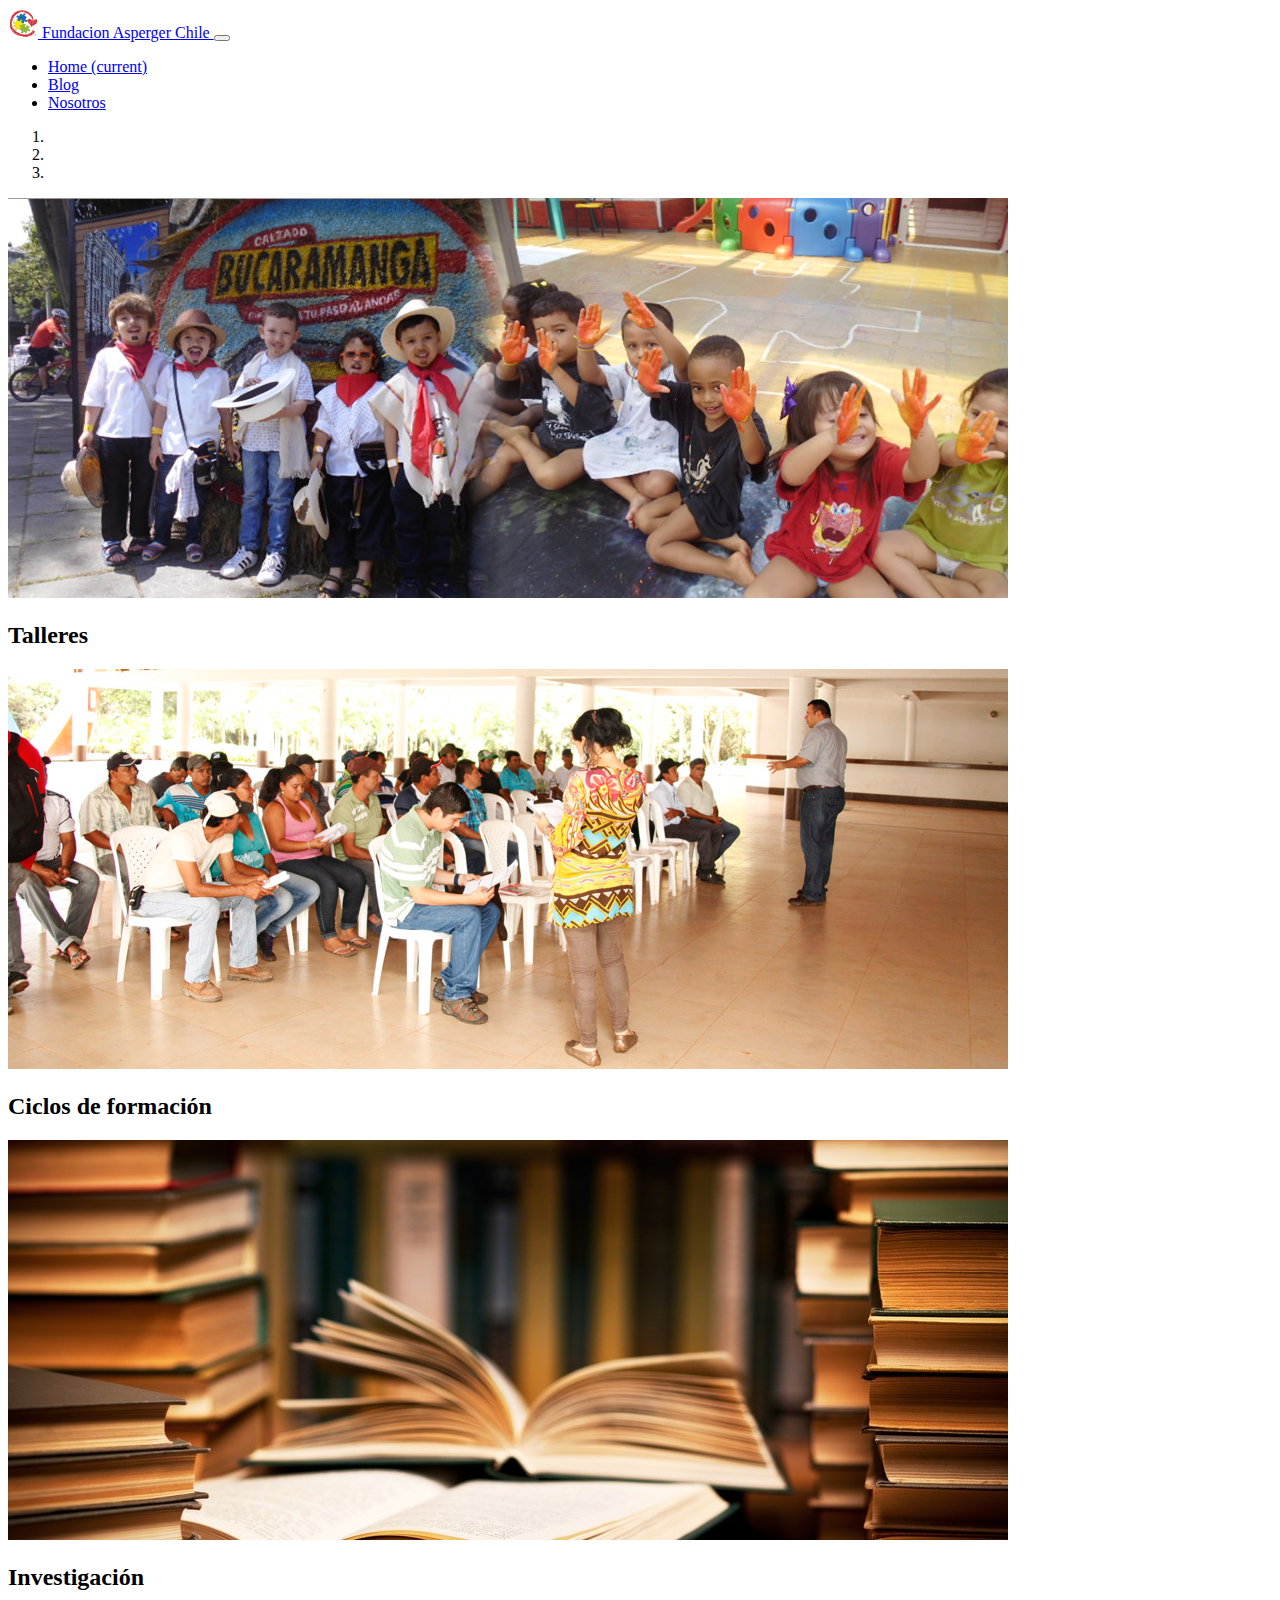
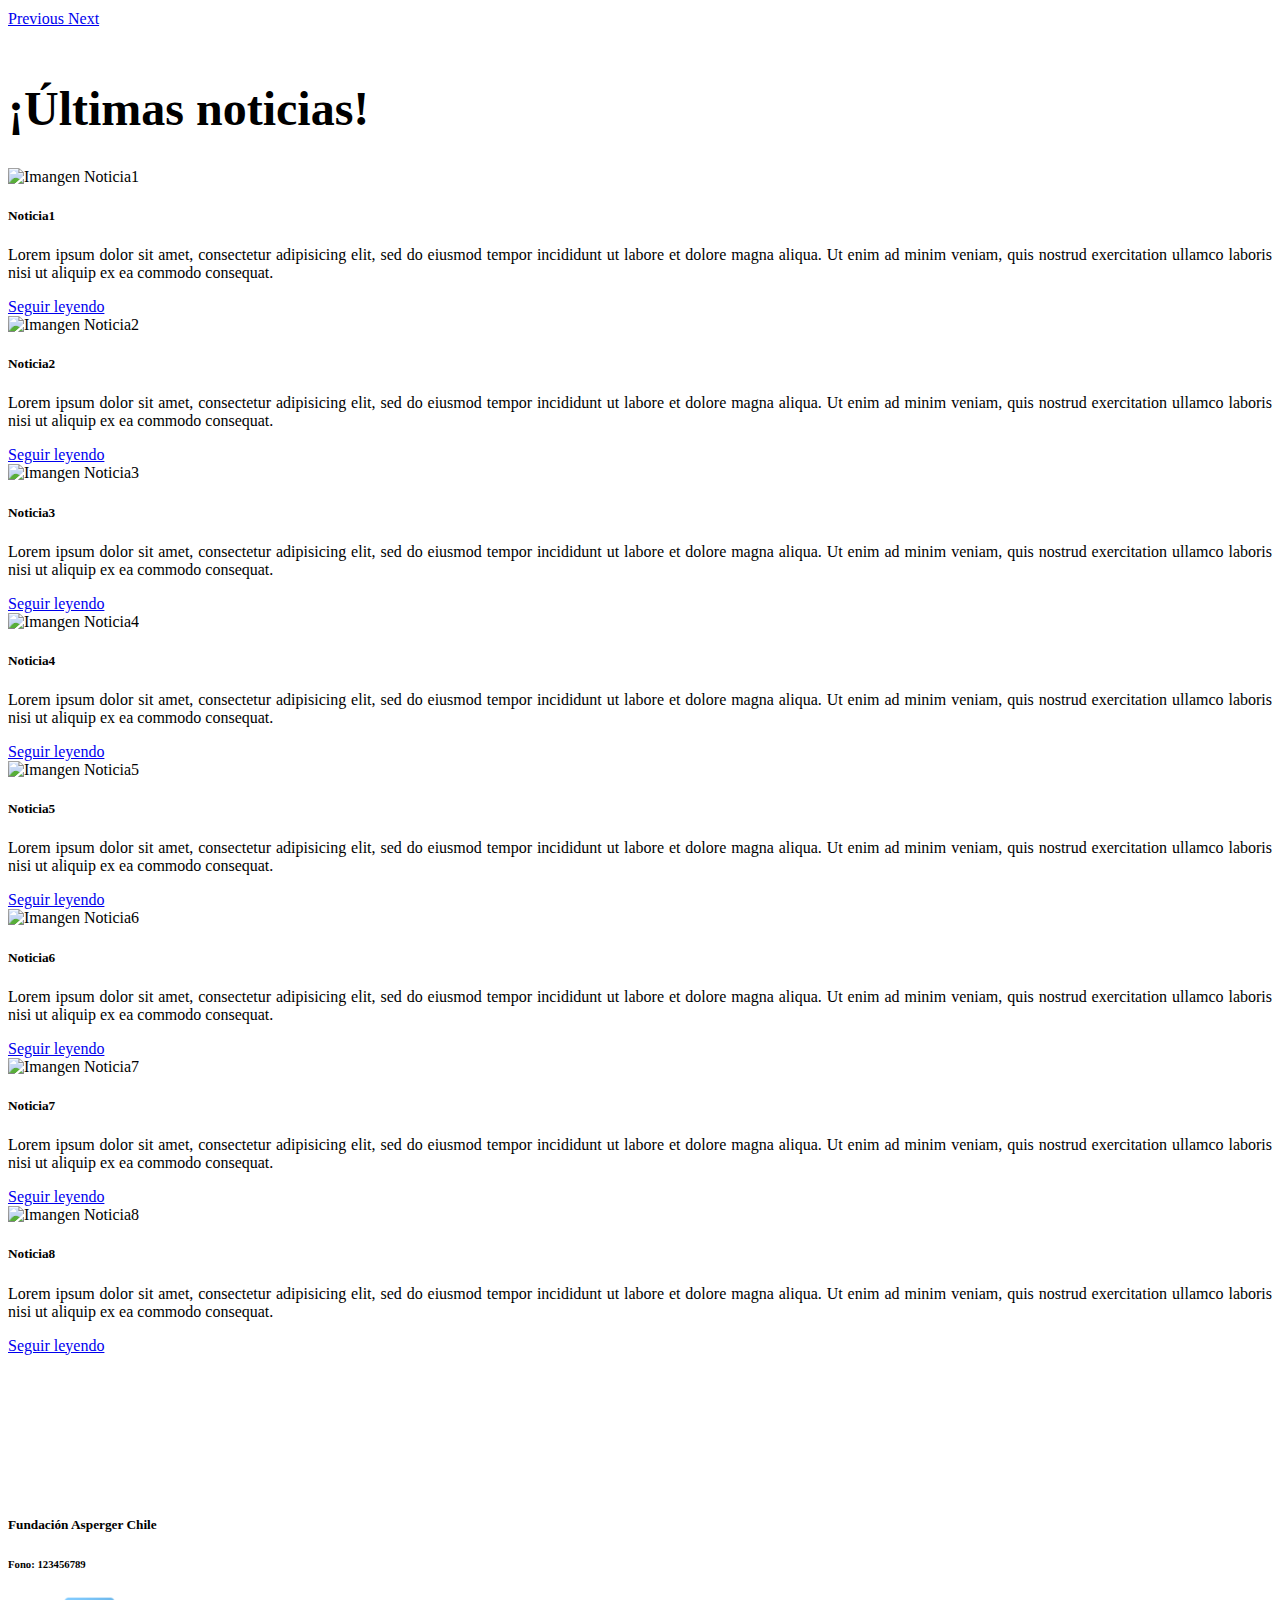
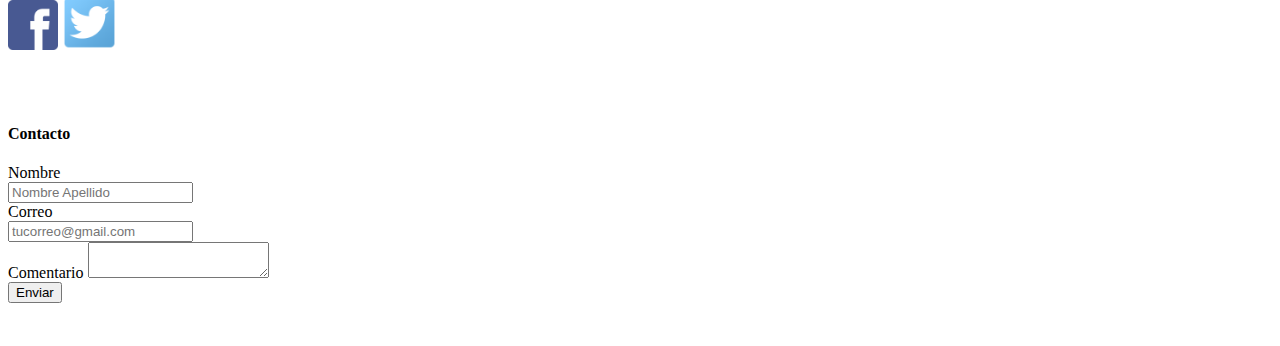
==== home.html @ d950a0d2 "Pagina cumpliendo requisitos" ====
<!doctype html>
<html>
  <head>
    <title>Home - Fundacion Asperger Chile</title>
    <meta charset="utf-8">
    <meta name="viewport" content="width=device-width, initial-scale=1, shrink-to-fit=no">
    <link rel="stylesheet" href="https://maxcdn.bootstrapcdn.com/bootstrap/4.0.0-beta.2/css/bootstrap.min.css" integrity="sha384-PsH8R72JQ3SOdhVi3uxftmaW6Vc51MKb0q5P2rRUpPvrszuE4W1povHYgTpBfshb" crossorigin="anonymous">
    <link rel="stylesheet" href="css/style.css">
  </head>
  <body>

    <nav class="navbar navbar-expand-lg navbar-light bg-light fixed-top">
      <a class="navbar-brand" href="#">
        <img src="img/logo.jpg" width="30" height="30" class="d-inline-block align-top" alt="">
        Fundacion Asperger Chile
      </a>
      <button class="navbar-toggler" type="button" data-toggle="collapse" data-target="#navbarNav" aria-controls="navbarNav" aria-expanded="false" aria-label="Toggle navigation">
        <span class="navbar-toggler-icon"></span>
      </button>
      <div class="collapse navbar-collapse" id="navbarNav">
        <ul class="navbar-nav">
          <li class="nav-item active">
            <a class="nav-link" href="#">Home <span class="sr-only">(current)</span></a>
          </li>
          <li class="nav-item">
            <a class="nav-link" href="./blog.html">Blog</a>
          </li>
          <li class="nav-item">
            <a class="nav-link disabled" href="#">Nosotros</a>
          </li>
        </ul>
      </div>
    </nav>

      <div id="carouselExampleIndicators" class="carousel slide" data-ride="carousel">
        <ol class="carousel-indicators">
          <li data-target="#carouselExampleIndicators" data-slide-to="0" class="active"></li>
          <li data-target="#carouselExampleIndicators" data-slide-to="1"></li>
          <li data-target="#carouselExampleIndicators" data-slide-to="2"></li>
        </ol>
        <div class="carousel-inner">
          <div class="carousel-item active">
            <img class="d-block w-100" src="./img/talleres.jpg" alt="First slide">
            <div class="carousel-caption d-none d-md-block">
              <h2>Talleres</h2>
            </div>
          </div>
          <div class="carousel-item">
            <img class="d-block w-100" src="./img/ciclodeformacion.jpg" alt="Second slide">
            <div class="carousel-caption d-none d-md-block">
              <h2>Ciclos de formación</h2>
            </div>
          </div>
          <div class="carousel-item">
            <img class="d-block w-100" src="./img/investigacion.jpg" alt="Third slide">
            <div class="carousel-caption d-none d-md-block">
            <h2>Investigación</h2>
          </div>
          </div>
        </div>
        <a class="carousel-control-prev" href="#carouselExampleIndicators" role="button" data-slide="prev">
          <span class="carousel-control-prev-icon" aria-hidden="true"></span>
          <span class="sr-only">Previous</span>
        </a>
        <a class="carousel-control-next" href="#carouselExampleIndicators" role="button" data-slide="next">
          <span class="carousel-control-next-icon" aria-hidden="true"></span>
          <span class="sr-only">Next</span>
        </a>
      </div>

    <div class="container-fluid text-center paddingtopbottom">
      <h1 class="titles">¡Últimas noticias!</h1>
      <row class="row paddingtopbottom">
        <div class="col-md-3">
          <div class="card">
            <img class="card-img-top" src="https://www.literautas.com/es/blog/wp-content/uploads/newspaper_bw.jpg" alt="Imangen Noticia1">
            <div class="card-body">
              <h5 class="card-title">Noticia1</h5>
              <p class="card-text bajada">Lorem ipsum dolor sit amet, consectetur adipisicing elit, sed do eiusmod tempor incididunt ut labore et dolore magna aliqua. Ut enim ad minim veniam, quis nostrud exercitation ullamco laboris nisi ut aliquip ex ea commodo consequat.</p>
              <a href="#" class="btn btn-primary">Seguir leyendo</a>
            </div>
          </div>
        </div>
        <div class="col-md-3">
          <div class="card">
            <img class="card-img-top" src="https://www.literautas.com/es/blog/wp-content/uploads/newspaper_bw.jpg" alt="Imangen Noticia2">
            <div class="card-body">
              <h5 class="card-title">Noticia2</h5>
              <p class="card-text bajada">Lorem ipsum dolor sit amet, consectetur adipisicing elit, sed do eiusmod tempor incididunt ut labore et dolore magna aliqua. Ut enim ad minim veniam, quis nostrud exercitation ullamco laboris nisi ut aliquip ex ea commodo consequat.</p>
              <a href="#" class="btn btn-primary">Seguir leyendo</a>
            </div>
          </div>
        </div>
        <div class="col-md-3">
          <div class="card">
            <img class="card-img-top" src="https://www.literautas.com/es/blog/wp-content/uploads/newspaper_bw.jpg" alt="Imangen Noticia3">
            <div class="card-body">
              <h5 class="card-title">Noticia3</h5>
              <p class="card-text bajada">Lorem ipsum dolor sit amet, consectetur adipisicing elit, sed do eiusmod tempor incididunt ut labore et dolore magna aliqua. Ut enim ad minim veniam, quis nostrud exercitation ullamco laboris nisi ut aliquip ex ea commodo consequat.</p>
              <a href="#" class="btn btn-primary">Seguir leyendo</a>
            </div>
          </div>
        </div>
        <div class="col-md-3">
          <div class="card">
            <img class="card-img-top" src="https://www.literautas.com/es/blog/wp-content/uploads/newspaper_bw.jpg" alt="Imangen Noticia4">
            <div class="card-body">
              <h5 class="card-title">Noticia4</h5>
              <p class="card-text bajada">Lorem ipsum dolor sit amet, consectetur adipisicing elit, sed do eiusmod tempor incididunt ut labore et dolore magna aliqua. Ut enim ad minim veniam, quis nostrud exercitation ullamco laboris nisi ut aliquip ex ea commodo consequat.</p>
              <a href="#" class="btn btn-primary">Seguir leyendo</a>
            </div>
          </div>
        </div>
      </row>

    <row class="row paddingtopbottom">
      <div class="col-md-3">
        <div class="card">
          <img class="card-img-top" src="https://www.literautas.com/es/blog/wp-content/uploads/newspaper_bw.jpg" alt="Imangen Noticia5">
          <div class="card-body">
            <h5 class="card-title">Noticia5</h5>
            <p class="card-text bajada">Lorem ipsum dolor sit amet, consectetur adipisicing elit, sed do eiusmod tempor incididunt ut labore et dolore magna aliqua. Ut enim ad minim veniam, quis nostrud exercitation ullamco laboris nisi ut aliquip ex ea commodo consequat.</p>
            <a href="#" class="btn btn-primary">Seguir leyendo</a>
          </div>
        </div>
      </div>
      <div class="col-md-3">
        <div class="card">
          <img class="card-img-top" src="https://www.literautas.com/es/blog/wp-content/uploads/newspaper_bw.jpg" alt="Imangen Noticia6">
          <div class="card-body">
            <h5 class="card-title">Noticia6</h5>
            <p class="card-text bajada">Lorem ipsum dolor sit amet, consectetur adipisicing elit, sed do eiusmod tempor incididunt ut labore et dolore magna aliqua. Ut enim ad minim veniam, quis nostrud exercitation ullamco laboris nisi ut aliquip ex ea commodo consequat.</p>
            <a href="#" class="btn btn-primary">Seguir leyendo</a>
          </div>
        </div>
      </div>
      <div class="col-md-3">
        <div class="card">
          <img class="card-img-top" src="https://www.literautas.com/es/blog/wp-content/uploads/newspaper_bw.jpg" alt="Imangen Noticia7">
          <div class="card-body">
            <h5 class="card-title">Noticia7</h5>
            <p class="card-text bajada">Lorem ipsum dolor sit amet, consectetur adipisicing elit, sed do eiusmod tempor incididunt ut labore et dolore magna aliqua. Ut enim ad minim veniam, quis nostrud exercitation ullamco laboris nisi ut aliquip ex ea commodo consequat.</p>
            <a href="#" class="btn btn-primary">Seguir leyendo</a>
          </div>
        </div>
      </div>
      <div class="col-md-3">
        <div class="card">
          <img class="card-img-top" src="https://www.literautas.com/es/blog/wp-content/uploads/newspaper_bw.jpg" alt="Imangen Noticia8">
          <div class="card-body">
            <h5 class="card-title">Noticia8</h5>
            <p class="card-text  bajada">Lorem ipsum dolor sit amet, consectetur adipisicing elit, sed do eiusmod tempor incididunt ut labore et dolore magna aliqua. Ut enim ad minim veniam, quis nostrud exercitation ullamco laboris nisi ut aliquip ex ea commodo consequat.</p>
            <a href="#" class="btn btn-primary">Seguir leyendo</a>
          </div>
        </div>
      </div>
    </row>
    </div>
    </div>

    <footer class="container-fluid bg-light paddingtopbottom">
      <div class="row">
        <div class="offset-md-1 col-md-4 text-center align-middle toppadding">
          <h5><strong>Fundación Asperger Chile</strong></h5>
          <h6>Fono: 123456789</h6>
          <div class="container">
            <a href="https://www.facebook.com"><img src="./img/facebook.png" width="50" height="50" alt="facebook"></a>
            <a href="https://www.twitter.com"><img src="./img/twitter.png" width="55" height="55" alt="twitter"></a>
          </div>
        </div>
        <div class="offset-md-2 col-md-4 offset-md-1">
          <h4>Contacto</h4>
          <form>
            <form>
              <div class="form-group row">
                <label for="nombre" class="col-sm-2 col-form-label">Nombre</label>
                <div class="col-sm-10">
                  <input type="text" class="form-control" placeholder="Nombre Apellido">
                </div>
              </div>
              <div class="form-group row">
                <label for="correo" class="col-sm-2 col-form-label">Correo</label>
                <div class="col-sm-10">
                  <input type="email" class="form-control" id="inputEmail3" placeholder="tucorreo@gmail.com">
                </div>
              </div>
              <div class="form-group">
                <label for="exampleFormControlTextarea1">Comentario</label>
                <textarea class="form-control" id="exampleFormControlTextarea1" rows="2"></textarea>
              </div>
            </form>
            <button type="submit" class="btn btn-primary marginbottom">Enviar</button>
          </form>
        </div>
      </div>
    </footer>


    <script src="https://code.jquery.com/jquery-3.2.1.slim.min.js" integrity="sha384-KJ3o2DKtIkvYIK3UENzmM7KCkRr/rE9/Qpg6aAZGJwFDMVNA/GpGFF93hXpG5KkN" crossorigin="anonymous"></script>
    <script src="https://cdnjs.cloudflare.com/ajax/libs/popper.js/1.12.3/umd/popper.min.js" integrity="sha384-vFJXuSJphROIrBnz7yo7oB41mKfc8JzQZiCq4NCceLEaO4IHwicKwpJf9c9IpFgh" crossorigin="anonymous"></script>
    <script src="https://maxcdn.bootstrapcdn.com/bootstrap/4.0.0-beta.2/js/bootstrap.min.js" integrity="sha384-alpBpkh1PFOepccYVYDB4do5UnbKysX5WZXm3XxPqe5iKTfUKjNkCk9SaVuEZflJ" crossorigin="anonymous"></script>
  </body>
</html>
---- css/style.css ----
.paddingtopbottom {
  padding-top: 20px;
  padding-bottom: 20px;
}

.marginbottom {
  margin-bottom: 15px;
}

.toppadding {
  padding-top: 100px;
  padding-bottom: 50px;
}

.titles {
  font-size: 3em;
}

@media (max-width: 1200px) {
  .menuantiguo {
    display: none;
  }
}

.margins_md {
  margin-bottom: 30px;
}

.menuantiguo {
  text-align: right;
  padding-top: 70px;
  padding-right: 40px;
  position: fixed;
  right: 0px;
}

.bajada {
  text-align: justify;
}
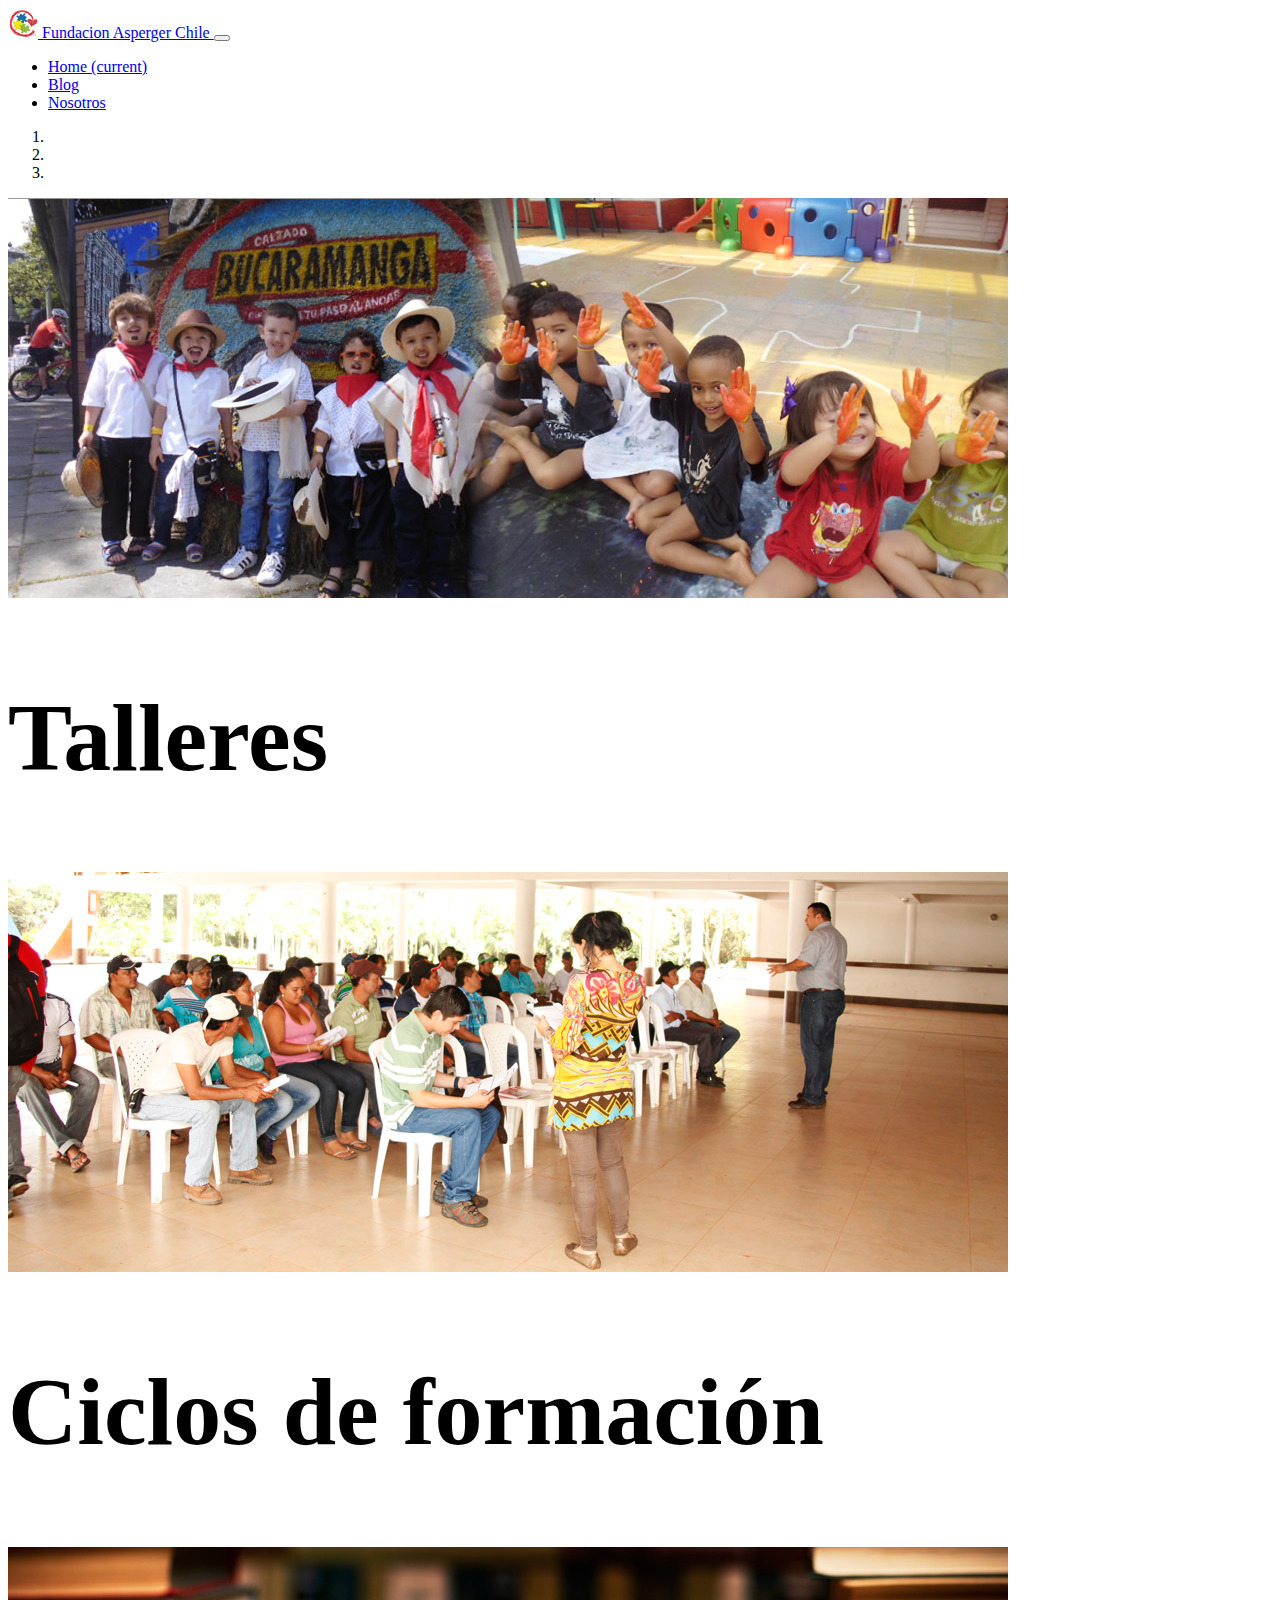
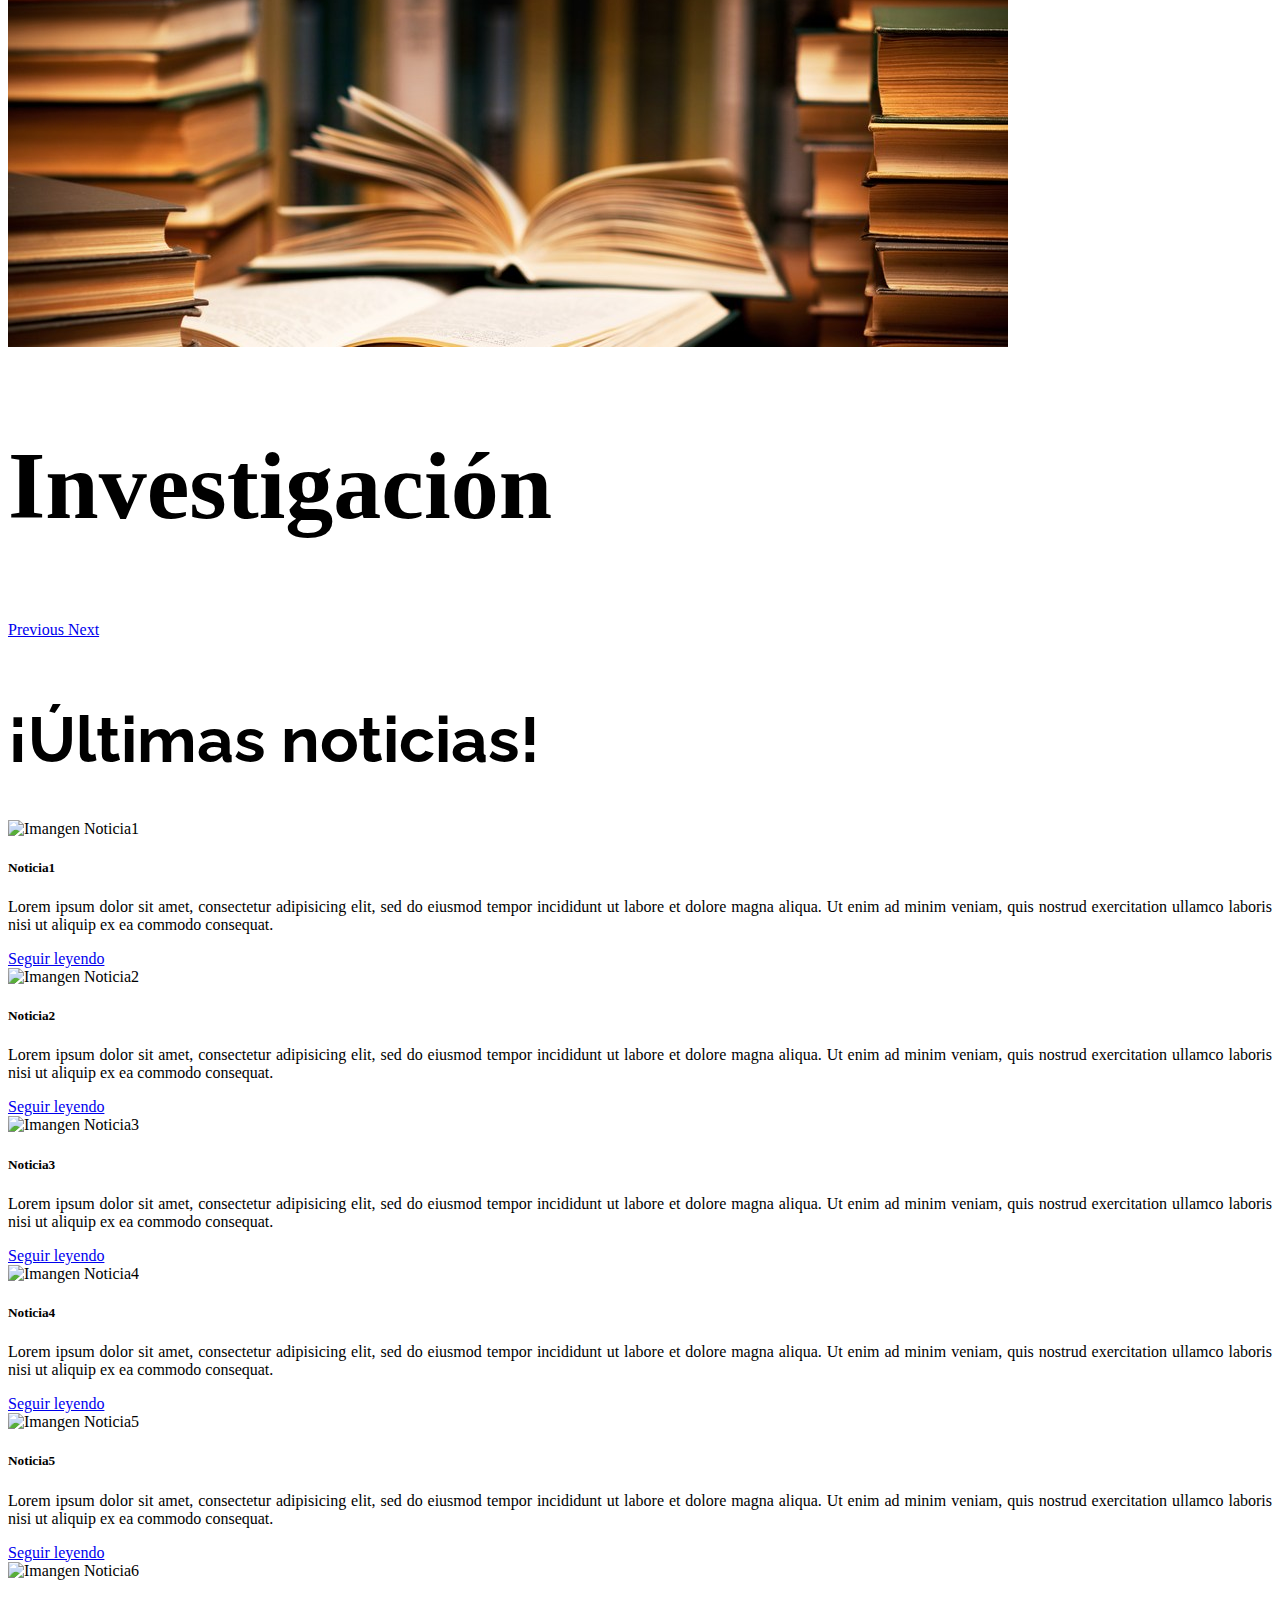
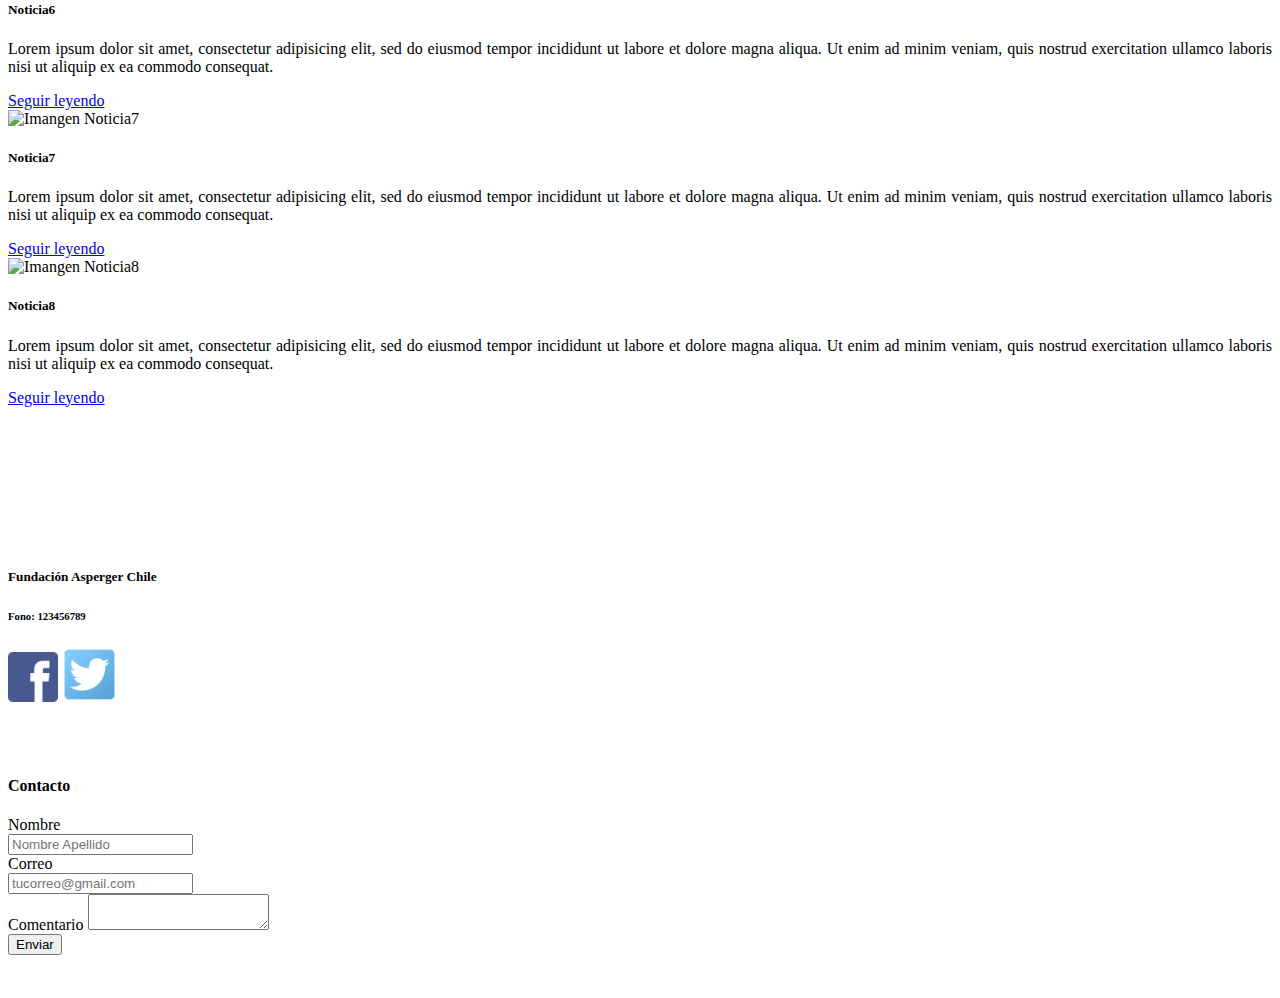
==== commit 20b42acf: "Pagina con nosotros incluida" ====
--- a/home.html
+++ b/home.html
@@ -5,6 +5,7 @@
     <meta charset="utf-8">
     <meta name="viewport" content="width=device-width, initial-scale=1, shrink-to-fit=no">
     <link rel="stylesheet" href="https://maxcdn.bootstrapcdn.com/bootstrap/4.0.0-beta.2/css/bootstrap.min.css" integrity="sha384-PsH8R72JQ3SOdhVi3uxftmaW6Vc51MKb0q5P2rRUpPvrszuE4W1povHYgTpBfshb" crossorigin="anonymous">
+    <link href="https://fonts.googleapis.com/css?family=Kavivanar|Raleway" rel="stylesheet">
     <link rel="stylesheet" href="css/style.css">
   </head>
   <body>
@@ -26,7 +27,7 @@
             <a class="nav-link" href="./blog.html">Blog</a>
           </li>
           <li class="nav-item">
-            <a class="nav-link disabled" href="#">Nosotros</a>
+            <a class="nav-link" href="./nosotros.html">Nosotros</a>
           </li>
         </ul>
       </div>
@@ -42,19 +43,19 @@
           <div class="carousel-item active">
             <img class="d-block w-100" src="./img/talleres.jpg" alt="First slide">
             <div class="carousel-caption d-none d-md-block">
-              <h2>Talleres</h2>
+              <h2 class="banner_">Talleres</h2>
             </div>
           </div>
           <div class="carousel-item">
             <img class="d-block w-100" src="./img/ciclodeformacion.jpg" alt="Second slide">
             <div class="carousel-caption d-none d-md-block">
-              <h2>Ciclos de formación</h2>
+              <h2 class="banner_">Ciclos de formación</h2>
             </div>
           </div>
           <div class="carousel-item">
             <img class="d-block w-100" src="./img/investigacion.jpg" alt="Third slide">
             <div class="carousel-caption d-none d-md-block">
-            <h2>Investigación</h2>
+            <h2 class="banner_">Investigación</h2>
           </div>
           </div>
         </div>
--- a/css/style.css
+++ b/css/style.css
@@ -13,7 +13,8 @@
 }
 
 .titles {
-  font-size: 3em;
+  font-size: 4em;
+  font-family: 'Raleway'
 }
 
 @media (max-width: 1200px) {
@@ -32,8 +33,23 @@
   padding-right: 40px;
   position: fixed;
   right: 0px;
+  font-family: 'Raleway'
 }
 
 .bajada {
   text-align: justify;
 }
+
+.banner_ {
+  font-size: 6rem;
+}
+
+.misiones {
+  font-size: 2em;
+  font-family: 'Kavivanar';
+  text-align: center;
+}
+
+.nostros {
+  border: solid 2px grey;
+}
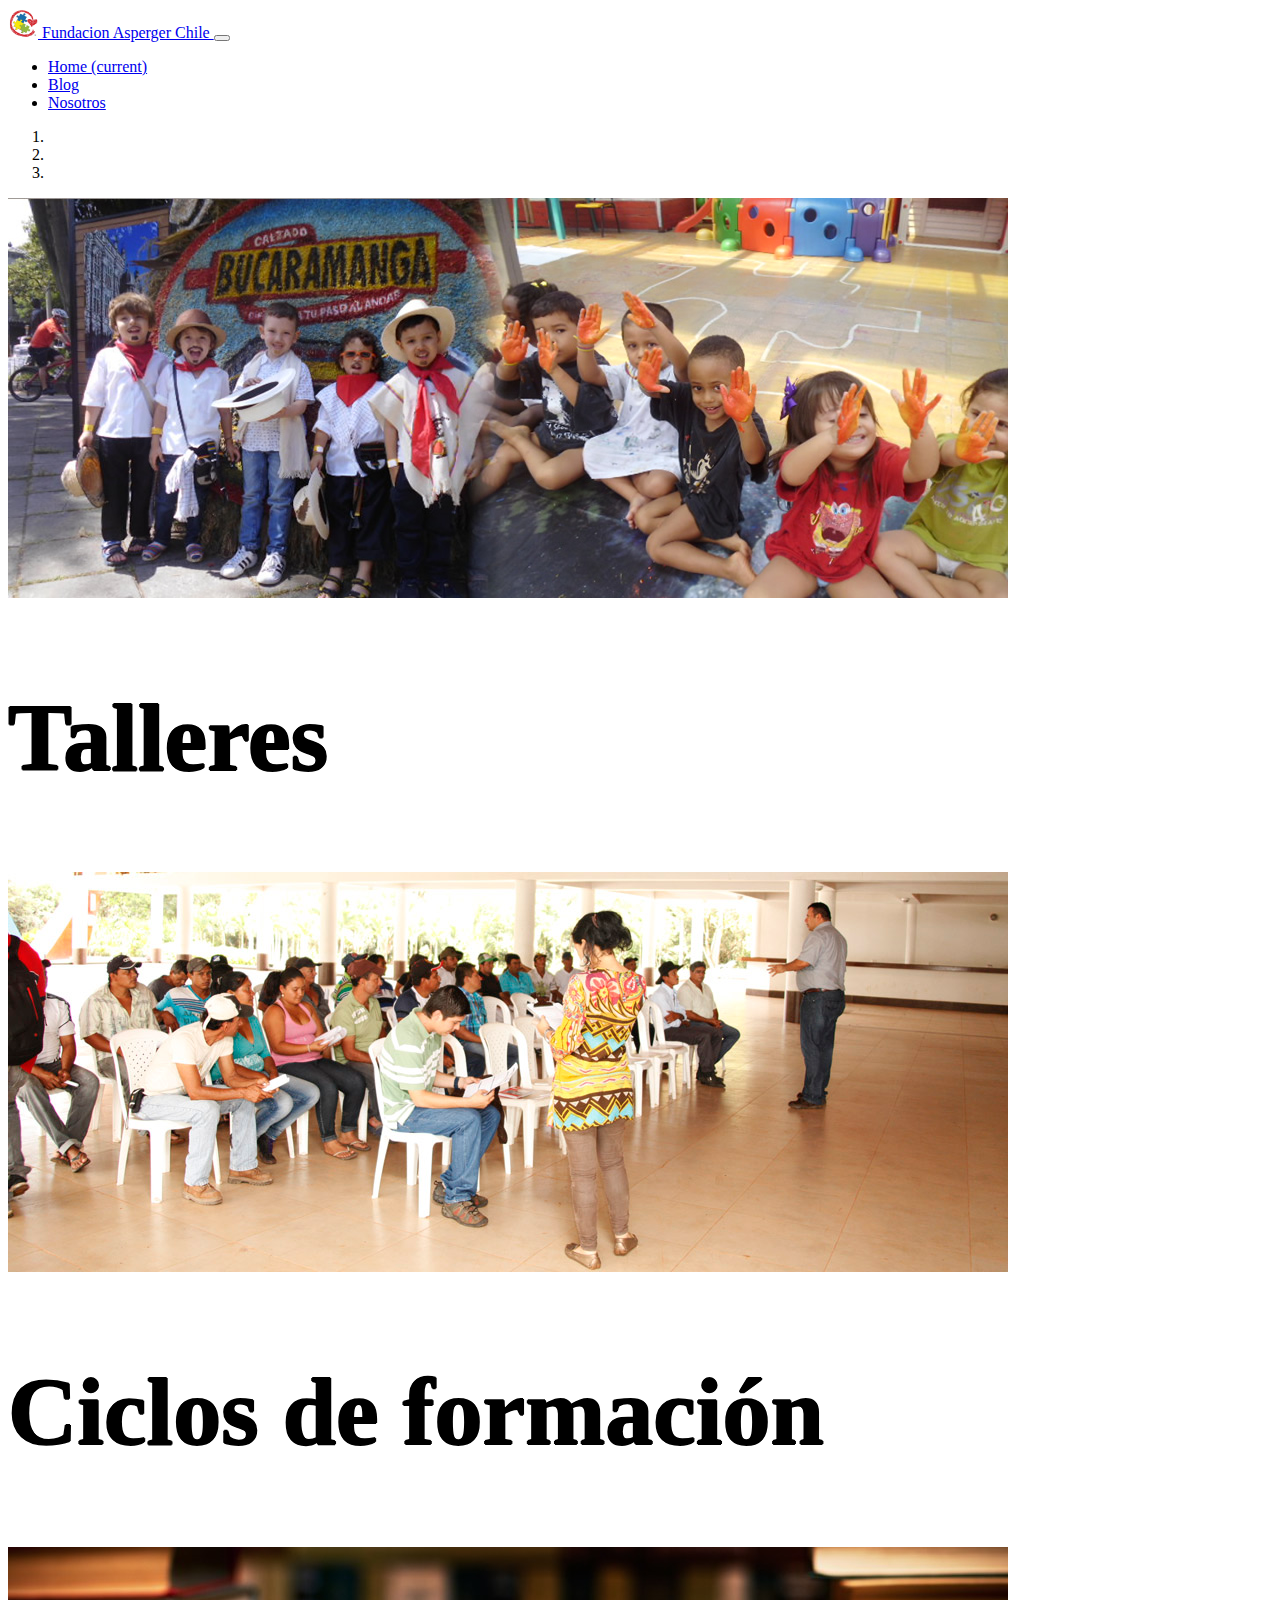
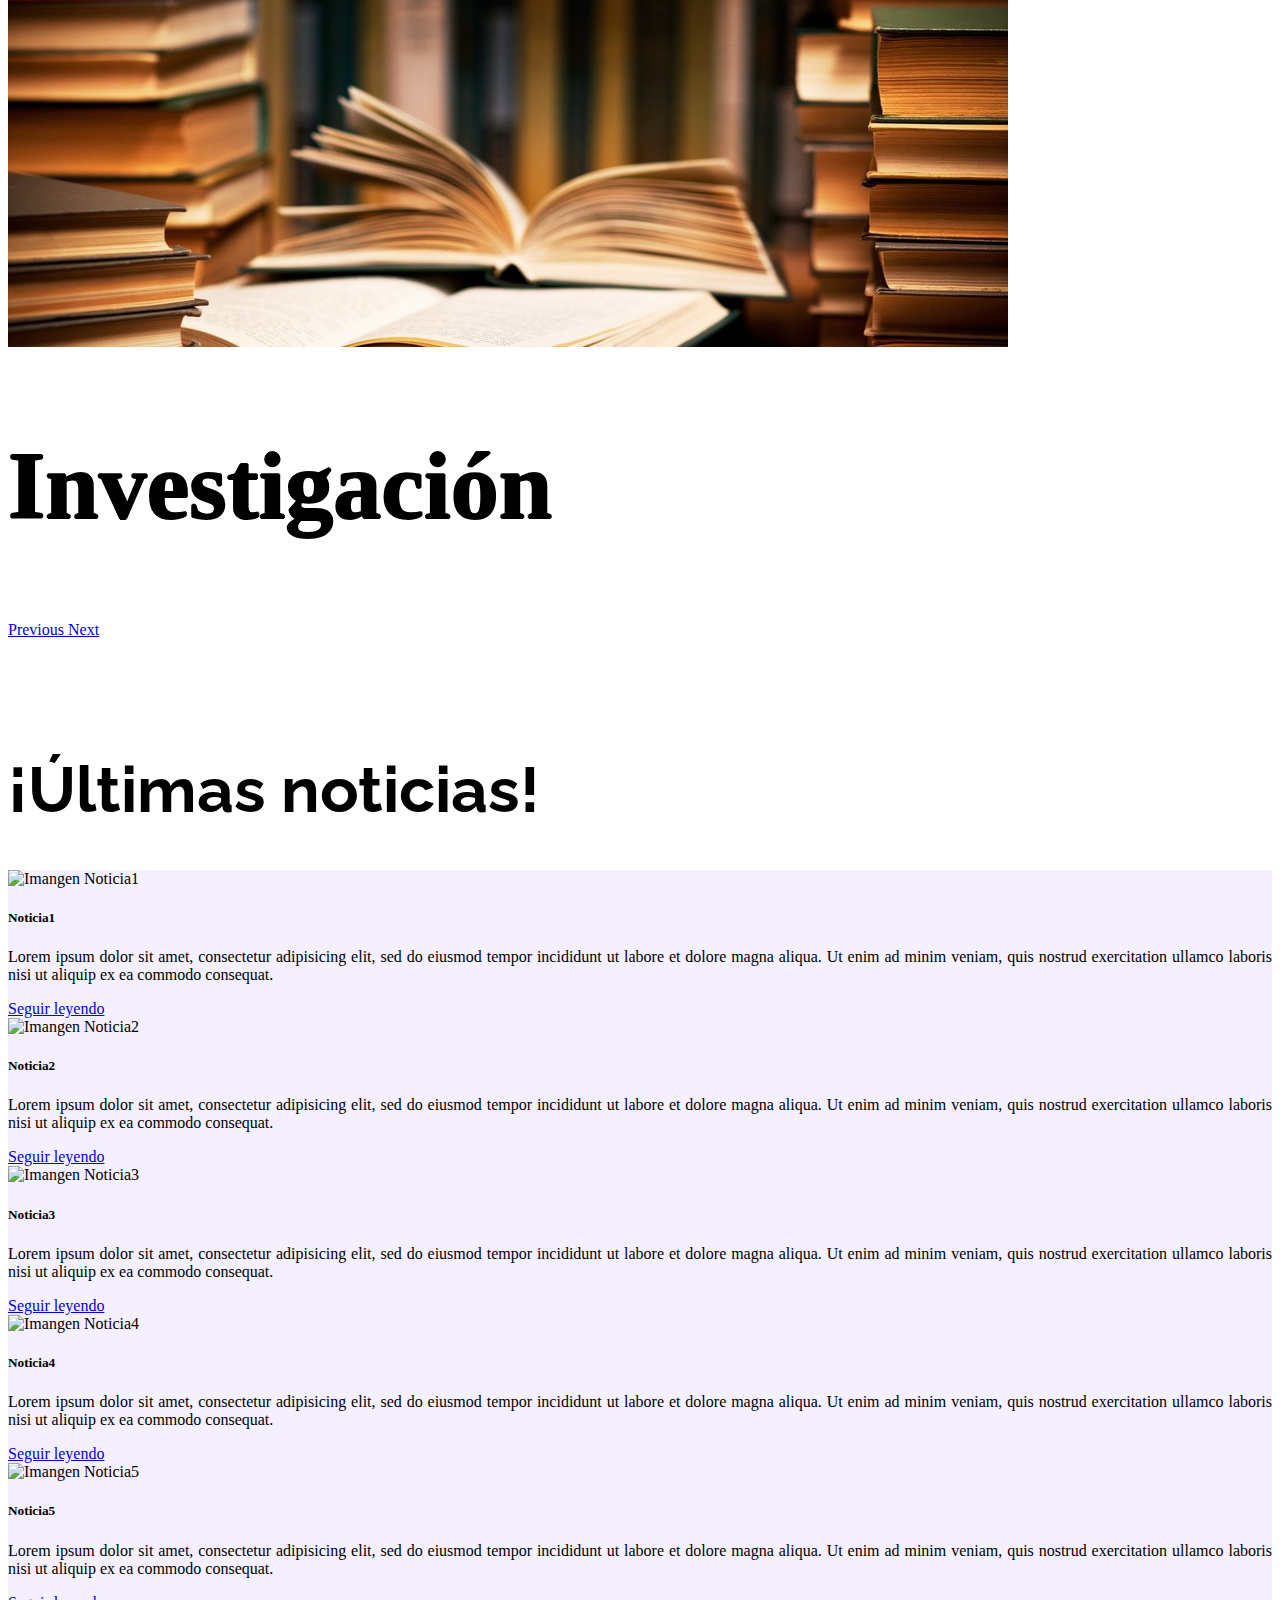
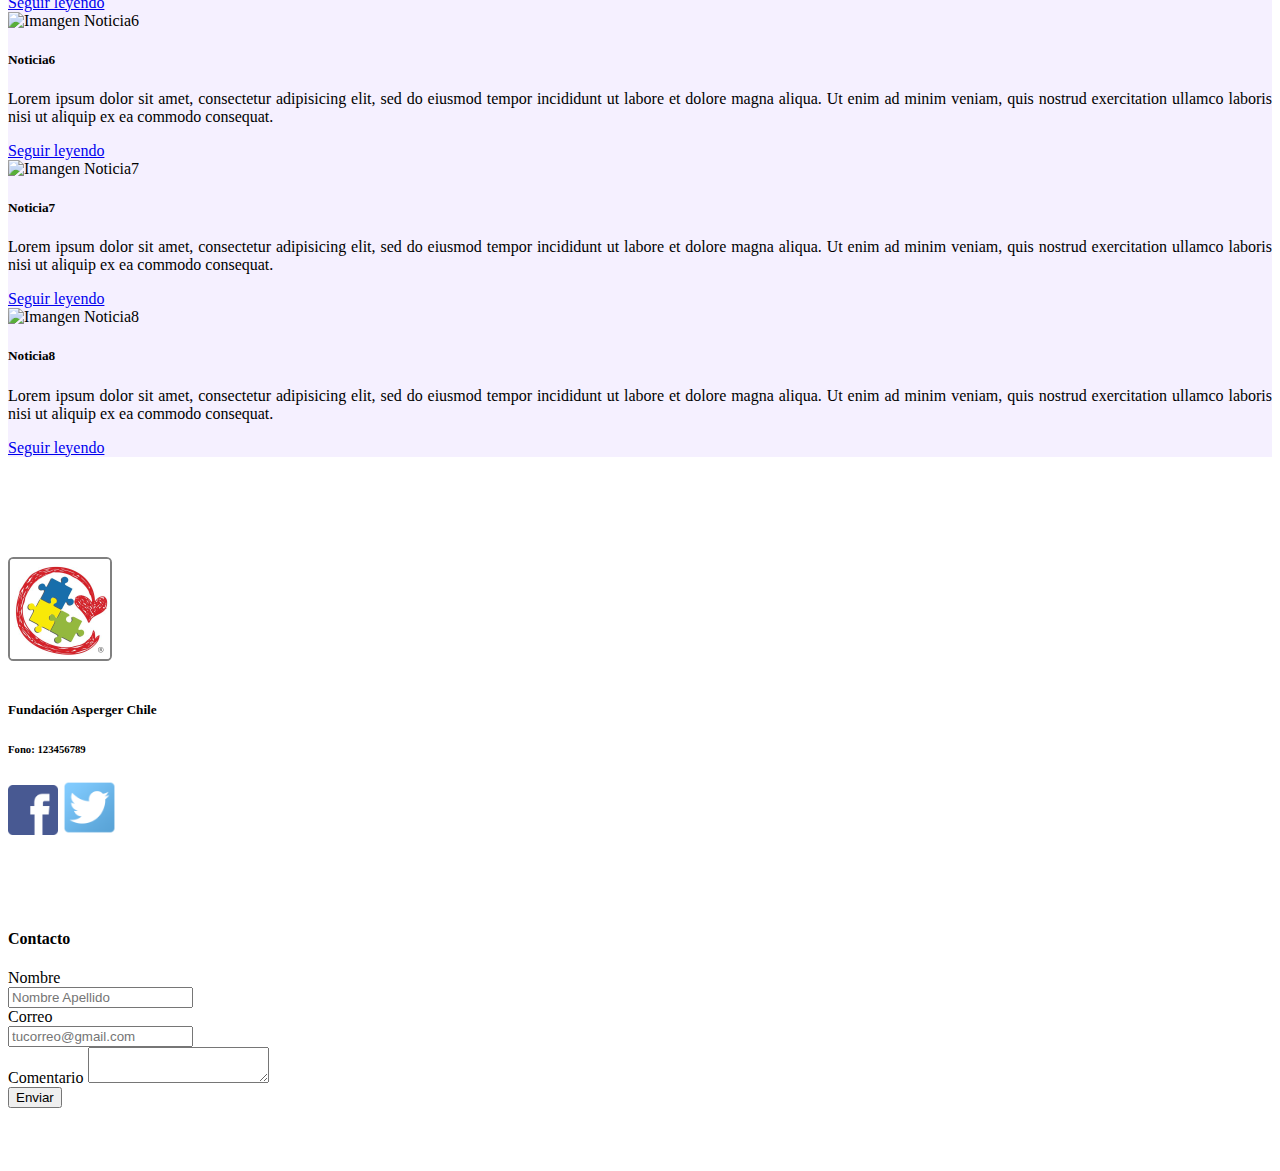
==== commit e846db17: "Diseño final" ====
--- a/home.html
+++ b/home.html
@@ -12,7 +12,7 @@
 
     <nav class="navbar navbar-expand-lg navbar-light bg-light fixed-top">
       <a class="navbar-brand" href="#">
-        <img src="img/logo.jpg" width="30" height="30" class="d-inline-block align-top" alt="">
+        <img src="img/logo.jpg" width="30" height="30" class="d-inline-block align-top">
         Fundacion Asperger Chile
       </a>
       <button class="navbar-toggler" type="button" data-toggle="collapse" data-target="#navbarNav" aria-controls="navbarNav" aria-expanded="false" aria-label="Toggle navigation">
@@ -41,21 +41,21 @@
         </ol>
         <div class="carousel-inner">
           <div class="carousel-item active">
-            <img class="d-block w-100" src="./img/talleres.jpg" alt="First slide">
+            <img class="d-block w-100" src="./img/talleres.jpg" alt="talleres">
             <div class="carousel-caption d-none d-md-block">
-              <h2 class="banner_">Talleres</h2>
+              <h2 class="banner_ sombra">Talleres</h2>
             </div>
           </div>
           <div class="carousel-item">
-            <img class="d-block w-100" src="./img/ciclodeformacion.jpg" alt="Second slide">
+            <img class="d-block w-100" src="./img/ciclodeformacion.jpg" alt="Ciclos de formación">
             <div class="carousel-caption d-none d-md-block">
-              <h2 class="banner_">Ciclos de formación</h2>
+              <h2 class="banner_ sombra">Ciclos de formación</h2>
             </div>
           </div>
           <div class="carousel-item">
-            <img class="d-block w-100" src="./img/investigacion.jpg" alt="Third slide">
+            <img class="d-block w-100" src="./img/investigacion.jpg" alt="Investigación">
             <div class="carousel-caption d-none d-md-block">
-            <h2 class="banner_">Investigación</h2>
+            <h2 class="banner_ sombra">Investigación</h2>
           </div>
           </div>
         </div>
@@ -69,89 +69,89 @@
         </a>
       </div>
 
-    <div class="container-fluid text-center paddingtopbottom">
+    <div class="container-fluid text-center paddingtopbottom ">
       <h1 class="titles">¡Últimas noticias!</h1>
       <row class="row paddingtopbottom">
-        <div class="col-md-3">
-          <div class="card">
+        <div class="col-sm-6 col-lg-3">
+          <div class="card colorfondo">
             <img class="card-img-top" src="https://www.literautas.com/es/blog/wp-content/uploads/newspaper_bw.jpg" alt="Imangen Noticia1">
             <div class="card-body">
               <h5 class="card-title">Noticia1</h5>
               <p class="card-text bajada">Lorem ipsum dolor sit amet, consectetur adipisicing elit, sed do eiusmod tempor incididunt ut labore et dolore magna aliqua. Ut enim ad minim veniam, quis nostrud exercitation ullamco laboris nisi ut aliquip ex ea commodo consequat.</p>
-              <a href="#" class="btn btn-primary">Seguir leyendo</a>
-            </div>
-          </div>
-        </div>
-        <div class="col-md-3">
-          <div class="card">
+              <a href="#" class="btn btn-outline-primary">Seguir leyendo</a>
+            </div>
+          </div>
+        </div>
+        <div class="col-sm-6 col-lg-3">
+          <div class="card colorfondo">
             <img class="card-img-top" src="https://www.literautas.com/es/blog/wp-content/uploads/newspaper_bw.jpg" alt="Imangen Noticia2">
             <div class="card-body">
               <h5 class="card-title">Noticia2</h5>
               <p class="card-text bajada">Lorem ipsum dolor sit amet, consectetur adipisicing elit, sed do eiusmod tempor incididunt ut labore et dolore magna aliqua. Ut enim ad minim veniam, quis nostrud exercitation ullamco laboris nisi ut aliquip ex ea commodo consequat.</p>
-              <a href="#" class="btn btn-primary">Seguir leyendo</a>
-            </div>
-          </div>
-        </div>
-        <div class="col-md-3">
-          <div class="card">
+              <a href="#" class="btn btn-outline-primary">Seguir leyendo</a>
+            </div>
+          </div>
+        </div>
+        <div class="col-sm-6 col-lg-3">
+          <div class="card colorfondo">
             <img class="card-img-top" src="https://www.literautas.com/es/blog/wp-content/uploads/newspaper_bw.jpg" alt="Imangen Noticia3">
             <div class="card-body">
               <h5 class="card-title">Noticia3</h5>
               <p class="card-text bajada">Lorem ipsum dolor sit amet, consectetur adipisicing elit, sed do eiusmod tempor incididunt ut labore et dolore magna aliqua. Ut enim ad minim veniam, quis nostrud exercitation ullamco laboris nisi ut aliquip ex ea commodo consequat.</p>
-              <a href="#" class="btn btn-primary">Seguir leyendo</a>
-            </div>
-          </div>
-        </div>
-        <div class="col-md-3">
-          <div class="card">
+              <a href="#" class="btn btn-outline-primary">Seguir leyendo</a>
+            </div>
+          </div>
+        </div>
+        <div class="col-sm-6 col-lg-3">
+          <div class="card colorfondo">
             <img class="card-img-top" src="https://www.literautas.com/es/blog/wp-content/uploads/newspaper_bw.jpg" alt="Imangen Noticia4">
             <div class="card-body">
               <h5 class="card-title">Noticia4</h5>
               <p class="card-text bajada">Lorem ipsum dolor sit amet, consectetur adipisicing elit, sed do eiusmod tempor incididunt ut labore et dolore magna aliqua. Ut enim ad minim veniam, quis nostrud exercitation ullamco laboris nisi ut aliquip ex ea commodo consequat.</p>
-              <a href="#" class="btn btn-primary">Seguir leyendo</a>
+              <a href="#" class="btn btn-outline-primary">Seguir leyendo</a>
             </div>
           </div>
         </div>
       </row>
 
     <row class="row paddingtopbottom">
-      <div class="col-md-3">
-        <div class="card">
+      <div class="col-sd-6 col-lg-3">
+        <div class="card colorfondo">
           <img class="card-img-top" src="https://www.literautas.com/es/blog/wp-content/uploads/newspaper_bw.jpg" alt="Imangen Noticia5">
           <div class="card-body">
             <h5 class="card-title">Noticia5</h5>
             <p class="card-text bajada">Lorem ipsum dolor sit amet, consectetur adipisicing elit, sed do eiusmod tempor incididunt ut labore et dolore magna aliqua. Ut enim ad minim veniam, quis nostrud exercitation ullamco laboris nisi ut aliquip ex ea commodo consequat.</p>
-            <a href="#" class="btn btn-primary">Seguir leyendo</a>
-          </div>
-        </div>
-      </div>
-      <div class="col-md-3">
-        <div class="card">
+            <a href="#" class="btn btn-outline-primary">Seguir leyendo</a>
+          </div>
+        </div>
+      </div>
+      <div class="col-sd-6 col-lg-3">
+        <div class="card colorfondo">
           <img class="card-img-top" src="https://www.literautas.com/es/blog/wp-content/uploads/newspaper_bw.jpg" alt="Imangen Noticia6">
           <div class="card-body">
             <h5 class="card-title">Noticia6</h5>
             <p class="card-text bajada">Lorem ipsum dolor sit amet, consectetur adipisicing elit, sed do eiusmod tempor incididunt ut labore et dolore magna aliqua. Ut enim ad minim veniam, quis nostrud exercitation ullamco laboris nisi ut aliquip ex ea commodo consequat.</p>
-            <a href="#" class="btn btn-primary">Seguir leyendo</a>
-          </div>
-        </div>
-      </div>
-      <div class="col-md-3">
-        <div class="card">
+            <a href="#" class="btn btn-outline-primary">Seguir leyendo</a>
+          </div>
+        </div>
+      </div>
+      <div class="col-sd-6 col-lg-3">
+        <div class="card colorfondo">
           <img class="card-img-top" src="https://www.literautas.com/es/blog/wp-content/uploads/newspaper_bw.jpg" alt="Imangen Noticia7">
           <div class="card-body">
             <h5 class="card-title">Noticia7</h5>
             <p class="card-text bajada">Lorem ipsum dolor sit amet, consectetur adipisicing elit, sed do eiusmod tempor incididunt ut labore et dolore magna aliqua. Ut enim ad minim veniam, quis nostrud exercitation ullamco laboris nisi ut aliquip ex ea commodo consequat.</p>
-            <a href="#" class="btn btn-primary">Seguir leyendo</a>
-          </div>
-        </div>
-      </div>
-      <div class="col-md-3">
-        <div class="card">
+            <a href="#" class="btn btn-outline-primary">Seguir leyendo</a>
+          </div>
+        </div>
+      </div>
+      <div class="col-sd-6 col-lg-3">
+        <div class="card colorfondo">
           <img class="card-img-top" src="https://www.literautas.com/es/blog/wp-content/uploads/newspaper_bw.jpg" alt="Imangen Noticia8">
           <div class="card-body">
             <h5 class="card-title">Noticia8</h5>
             <p class="card-text  bajada">Lorem ipsum dolor sit amet, consectetur adipisicing elit, sed do eiusmod tempor incididunt ut labore et dolore magna aliqua. Ut enim ad minim veniam, quis nostrud exercitation ullamco laboris nisi ut aliquip ex ea commodo consequat.</p>
-            <a href="#" class="btn btn-primary">Seguir leyendo</a>
+            <a href="#" class="btn btn-outline-primary">Seguir leyendo</a>
           </div>
         </div>
       </div>
@@ -162,6 +162,7 @@
     <footer class="container-fluid bg-light paddingtopbottom">
       <div class="row">
         <div class="offset-md-1 col-md-4 text-center align-middle toppadding">
+          <img src="img/logo.jpg" width="100" height="100" class="d-inline-block align-top nostros marginbottom">
           <h5><strong>Fundación Asperger Chile</strong></h5>
           <h6>Fono: 123456789</h6>
           <div class="container">
@@ -169,7 +170,7 @@
             <a href="https://www.twitter.com"><img src="./img/twitter.png" width="55" height="55" alt="twitter"></a>
           </div>
         </div>
-        <div class="offset-md-2 col-md-4 offset-md-1">
+        <div class="offset-md-2 col-md-4 offset-md-1 paddingtopbottom">
           <h4>Contacto</h4>
           <form>
             <form>
--- a/css/style.css
+++ b/css/style.css
@@ -8,13 +8,14 @@
 }
 
 .toppadding {
-  padding-top: 100px;
+  padding-top: 60px;
   padding-bottom: 50px;
 }
 
 .titles {
   font-size: 4em;
-  font-family: 'Raleway'
+  font-family: 'Raleway';
+  padding-top: 50px;
 }
 
 @media (max-width: 1200px) {
@@ -52,4 +53,21 @@
 
 .nostros {
   border: solid 2px grey;
+  border-radius: 5%;
 }
+
+.monumento {
+  max-width: 200px;
+}
+
+.quienesomos {
+  font-family: 'Raleway'
+}
+
+.colorfondo {
+  background-color: rgb(245, 240, 255);
+}
+
+.sombra {
+  text-shadow: -1px 0 black, 0 1px black, 1px 0 black, 0 -1px black;
+}
